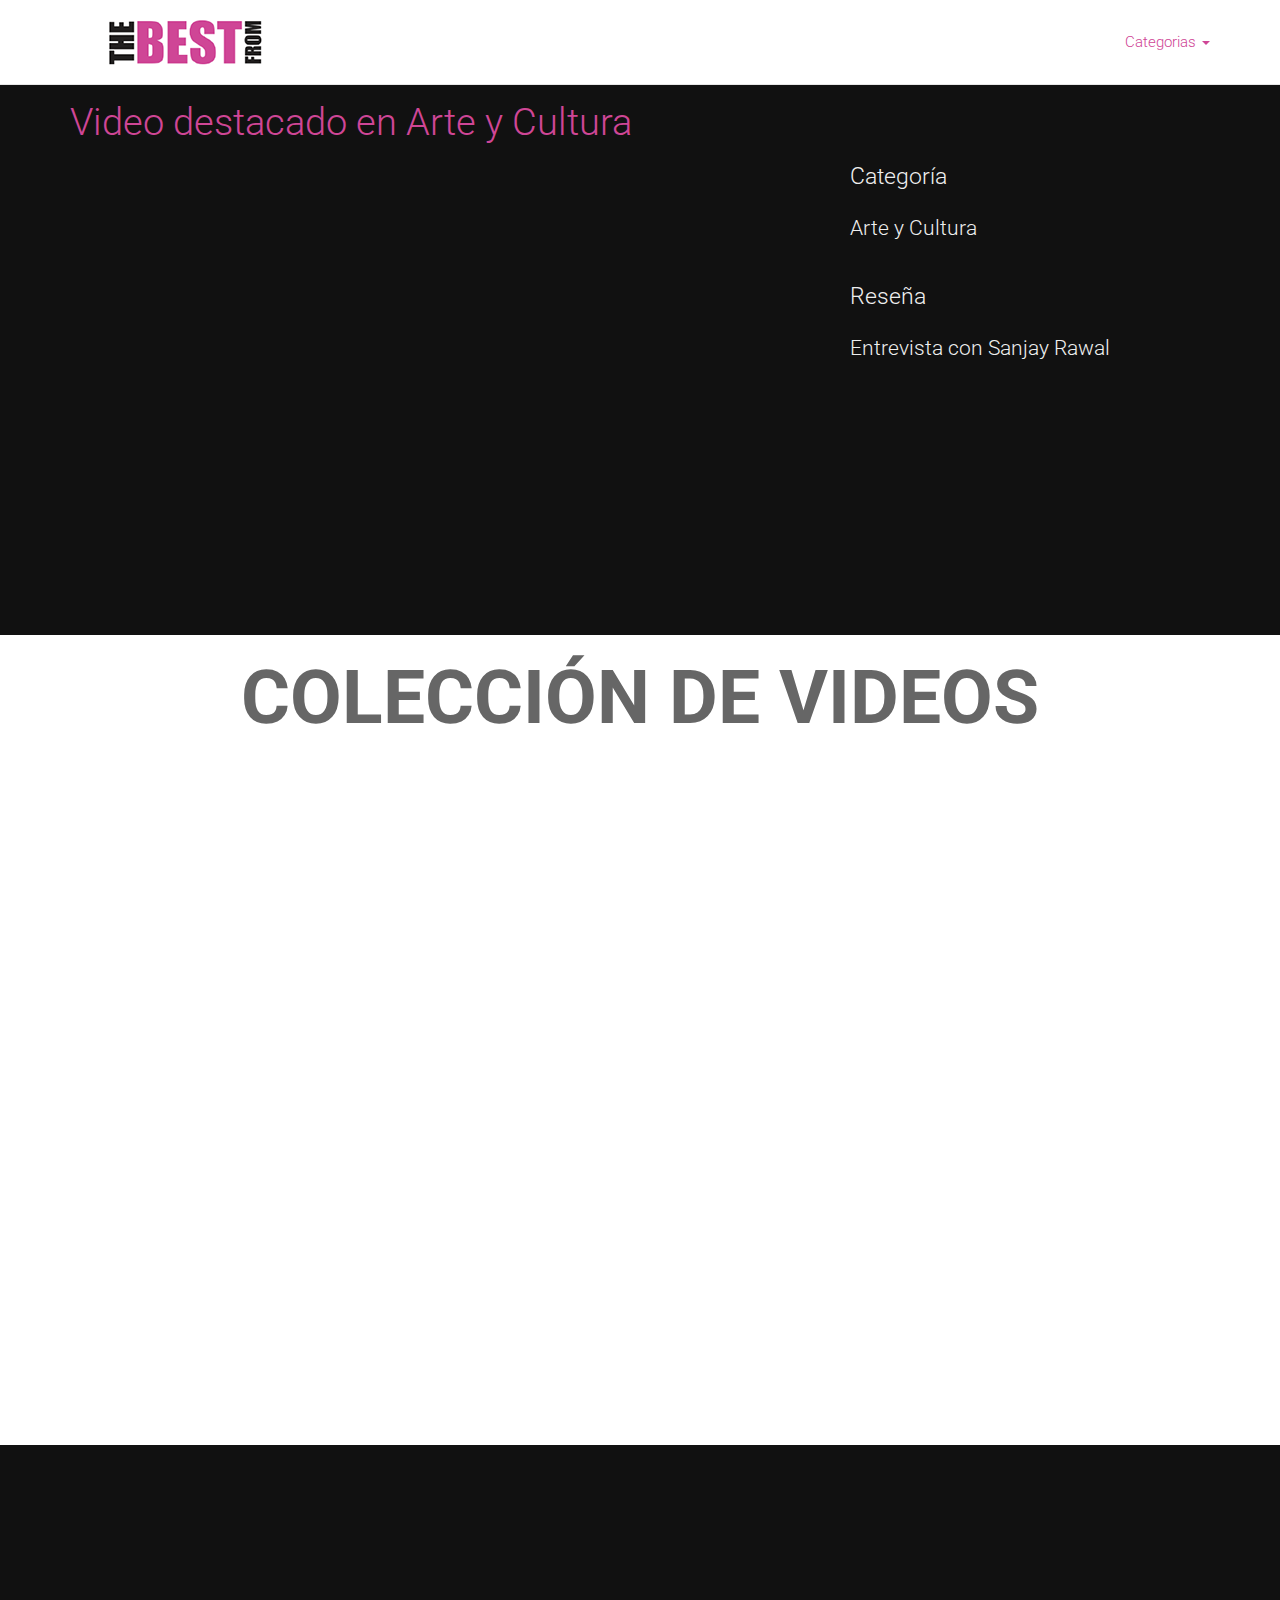
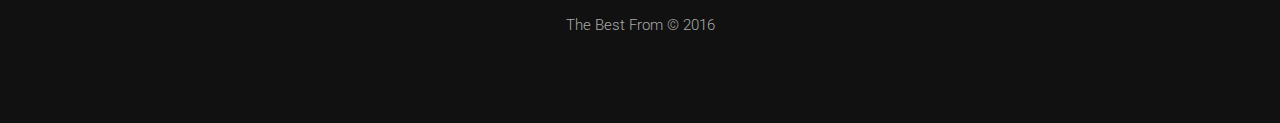
==== arte-y-cultura.html @ 01f8fb18 "added categories pages" ====
<!DOCTYPE html>
<html lang="en">
<head>
<meta charset="UTF-8" />
<meta http-equiv="Content-Type" content="text/html; charset=utf-8" />
<meta name="viewport" content="width=device-width, initial-scale=1, maximum-scale=1, user-scalable=no">
<title>The Best From - Arte y Cultura</title>

<!-- Google fonts -->
<link href='http://fonts.googleapis.com/css?family=Roboto:400,300,700' rel='stylesheet' type='text/css'>

<!-- font awesome -->
<link href="//maxcdn.bootstrapcdn.com/font-awesome/4.2.0/css/font-awesome.min.css" rel="stylesheet">

<!-- bootstrap -->
<link rel="stylesheet" href="assets/bootstrap/css/bootstrap.min.css" />

<!-- animate.css -->
<link rel="stylesheet" href="assets/animate/animate.css" />
<link rel="stylesheet" href="assets/animate/set.css" />

<!-- favicon -->
<link rel="shortcut icon" href="images/favicon.ico" type="image/x-icon">
<link rel="icon" href="images/favicon.ico" type="image/x-icon">

<link rel="stylesheet" href="assets/style.css">

<style>
    .category-img{
        display: block;
        width:100%;
        position:relative;
        overflow:hidden;
        margin: 0 auto;
        margin-bottom:15px;
    }

    .category-img figcaption{
        display:table;
        width:100%;
    }

    .category-img h2{
        display:table-cell;
        vertical-align:middle;
        font-size:1.4em;
        text-align:center;
        width:100%;
        padding: 6px 4px;
    }

    #categorias{
        margin-top:40px;
    }

    #categorias a{
        color: #cf4696;
    }    
    #categorias a:hover{
        text-decoration:none;
        color:#fff;
        background-color:#cf4696;
        opacity:0.95;
    }
</style>

</head>

<body data-spy="scroll" data-target=".navbar-wrapper">
<!-- Header Starts -->
<div class="navbar-wrapper">
      <div class="container">

        <div class="navbar navbar-default navbar-fixed-top" role="navigation" id="top-nav">
          <div class="container">
            <div class="navbar-header">
              <!-- Logo Starts -->
              <a class="navbar-brand" href="index.html"><img src="images/logo.png" alt="logo"></a>
              <!-- #Logo Ends -->


              <button type="button" class="navbar-toggle collapsed" data-toggle="collapse" data-target=".navbar-collapse">
                <span class="sr-only">Toggle navigation</span>
                <span class="icon-bar"></span>
                <span class="icon-bar"></span>
                <span class="icon-bar"></span>
              </button>
            </div>

            <!-- Nav Starts -->
            <div class="navbar-collapse  collapse">
              <ul class="nav navbar-nav navbar-right scroll">
                  <li class="dropdown active">
                    <a href="#" class="dropdown-toggle" data-toggle="dropdown" role="button" aria-haspopup="true" aria-expanded="false">Categorias <span class="caret"></span></a>
                    <ul class="dropdown-menu">
                        <li class="active"><a href="arte-y-cultura.html">Arte y Cultura</a></li>
                        <li><a href="ciencia-y-tecnologia.html">Ciencia y Tecnolog&iacute;a</a></li>
                        <li><a href="deportes-y-aventura.html">Deportes y Aventura</a></li>
                        <li><a href="estilo-de-vida-y-ocio.html">Estilo de Vida y Ocio</a></li>
                        <li><a href="gastronomia.html">Gastronom&iacute;a</a></li>
                        <li><a href="noticias-y-galeria.html">Noticias y Galer&iacute;a</a></li>               
                    </ul>
                 </li>
                 
              </ul>
            </div>
            <!-- #Nav Ends -->

          </div>
        </div>

      </div>
    </div>
<!-- #Header Starts -->

<!-- Featured video -->

<div id="fb-root"></div>
<script>(function(d, s, id) {
  var js, fjs = d.getElementsByTagName(s)[0];
  if (d.getElementById(id)) return;
  js = d.createElement(s); js.id = id;
  js.src = "//connect.facebook.net/en_US/sdk.js#xfbml=1&version=v2.7";
  fjs.parentNode.insertBefore(js, fjs);
}(document, 'script', 'facebook-jssdk'));</script>

<div id="featured" class="clearfix">
    <div class="container">
        <div class="row">
            <div class="col-sm-12">
                <h2>Video destacado en Arte y Cultura</h2>
            </div>
        </div>
        <div class="row">
            <div class="col-sm-6 col-md-8">
                <!-- 16:9 aspect ratio -->
                <div class="embed-responsive embed-responsive-16by9">
                    <iframe class="embed-responsive-item" src="https://www.youtube.com/embed/YLYMjkYyBC4?list=PLkA1zPLChvEVZ1f7HhjDv3iXh-T8V6-1m" allowfullscreen></iframe>
                </div>
            </div>
            <div class="col-sm-6 col-md-4">
                <div class="featured-vid-info">
                    <h4>Categor&iacute;a</h4>
                    <p>Arte y Cultura</p>
                    <h4>Reseña</h4>
                    <p>Entrevista con Sanjay Rawal</p>
                    <div class="fb-like" data-href="https://thebestfrom.github.io/" data-layout="standard" data-action="like" data-show-faces="false" data-share="true"></div>
                </div>
            </div>
        </div>
    </div>
</div>


<section id="videos"  class="clearfix">
    <h1 class="text-center">colecci&oacute;n de videos</h2>
    <div class="container">
        <div class="row">
            <div class="col-xs-12 col-sm-6 col-md-6">
               <div class="embed-responsive embed-responsive-16by9 video-frame">
                    <iframe class="embed-responsive-item" src="https://www.youtube.com/embed/JZKDsBcuUF0?list=PLkA1zPLChvEVZ1f7HhjDv3iXh-T8V6-1m" allowfullscreen></iframe>
                </div>
            </div>
            <div class="col-xs-12 col-sm-6 col-md-6">
                <div class="embed-responsive embed-responsive-16by9 video-frame">
                    <iframe class="embed-responsive-item" src="https://www.youtube.com/embed/KgE0Bs1aJgw?list=PLkA1zPLChvEVZ1f7HhjDv3iXh-T8V6-1m" allowfullscreen></iframe>
                </div>
            </div>
            <div class="col-xs-12 col-sm-6 col-md-6">
                <div class="embed-responsive embed-responsive-16by9 video-frame">
                    <iframe class="embed-responsive-item" src="https://www.youtube.com/embed/ppFVcgiQFqg?list=PLkA1zPLChvEVZ1f7HhjDv3iXh-T8V6-1m" allowfullscreen></iframe>
                </div>
            </div>
            <div class="col-xs-12 col-sm-6 col-md-6 video-frame">
                <div class="embed-responsive embed-responsive-16by9">
                    <iframe class="embed-responsive-item" src="https://www.youtube.com/embed/gHm_Faw9090?list=PLkA1zPLChvEVZ1f7HhjDv3iXh-T8V6-1m" allowfullscreen></iframe>
                </div>
            </div>
        </div>
    </div>
</section>




<!-- Footer Starts -->
<div class="footer text-center spacer">
<p class="wowload flipInX">
    <a href="#"><i class="fa fa-facebook fa-2x"></i></a> 
    <a href="#"><i class="fa fa-instagram fa-2x"></i></a> 
    <a href="#"><i class="fa fa-twitter fa-2x"></i></a> 
    <a href="#"><i class="fa fa-youtube fa-2x"></i></a> 
</p>
The Best From &copy; 2016
</div>
<!-- # Footer Ends -->





<!-- jquery -->
<script src="assets/jquery.js"></script>
<!-- wow script -->
<script src="assets/wow/wow.min.js"></script>
<!-- boostrap -->
<script src="assets/bootstrap/js/bootstrap.js" type="text/javascript" ></script>
<!-- jquery mobile -->
<script src="assets/respond/respond.js"></script>


<!-- custom script -->
<script src="assets/script.js"></script>


</body>
</html>
---- assets/animate/set.css ----
.grid {
	position: relative;
	margin: 0 auto;
	list-style: none;
	text-align: center;
}

/* Common style */
.grid figure {
	position: relative;
	float: left;
	overflow: hidden;
	margin: 0;	/*change here for spacing*/	
	width: 33.333333333%;
	text-align: center;
	cursor: pointer;
}

.grid figure img {
	position: relative;
	display: block;
	max-width: 102%;
	opacity: 1;
	width:100%;
}

.grid figure figcaption {
	padding: 2em;
	color: #fff;
	text-transform: uppercase;
	font-size: 1.25em;
	-webkit-backface-visibility: hidden;
	backface-visibility: hidden;
}

.grid figure figcaption::before,
.grid figure figcaption::after {
	pointer-events: none;
}

.grid figure figcaption,
.grid figure figcaption > a {
	position: absolute;
	top: 0;
	left: 0;
	width: 100%;
	height: 100%;
}

/* Anchor will cover the whole item by default */
/* For some effects it will show as a button */
.grid figure figcaption > a {
	z-index: 1000;
	text-indent: 200%;
	white-space: nowrap;
	font-size: 0;
	opacity: 0;
}

.grid figure h2 {
	word-spacing: -0.15em;
	font-weight: 700;
}

.grid figure h2,
.grid figure p {
	margin: 0;
}

.grid figure p {
	letter-spacing: 1px;
	font-size: 68.5%;
}

/* Individual effects */

/*---------------*/
/***** Lily *****/
/*---------------*/

figure.effect-lily img {
	max-width: none;
	width: -webkit-calc(100% + 50px);
	width: calc(100% + 50px);
	opacity: 0.7;
	-webkit-transition: opacity 0.35s, -webkit-transform 0.35s;
	transition: opacity 0.35s, transform 0.35s;
	-webkit-transform: translate3d(-40px,0, 0);
	transform: translate3d(-40px,0,0);
}

figure.effect-lily figcaption {
	text-align: left;
}

figure.effect-lily figcaption > div {
	position: absolute;
	bottom: 0;
	left: 0;
	padding: 2em;
	width: 100%;
	height: 50%;
}

figure.effect-lily h2,
figure.effect-lily p {
	-webkit-transform: translate3d(0,40px,0);
	transform: translate3d(0,40px,0);
}

figure.effect-lily h2 {
	-webkit-transition: -webkit-transform 0.35s;
	transition: transform 0.35s;
}

figure.effect-lily p {
	color: rgba(255,255,255,0.8);
	opacity: 0;
	-webkit-transition: opacity 0.2s, -webkit-transform 0.35s;
	transition: opacity 0.2s, transform 0.35s;
}

figure.effect-lily:hover img,
figure.effect-lily:hover p {
	opacity: 1;
}

figure.effect-lily:hover img,
figure.effect-lily:hover h2,
figure.effect-lily:hover p {
	-webkit-transform: translate3d(0,0,0);
	transform: translate3d(0,0,0);
}

figure.effect-lily:hover p {
	-webkit-transition-delay: 0.05s;
	transition-delay: 0.05s;
	-webkit-transition-duration: 0.35s;
	transition-duration: 0.35s;
}

/*---------------*/
/***** Sadie *****/
/*---------------*/

figure.effect-sadie figcaption::before {
	position: absolute;
	top: 0;
	left: 0;
	width: 100%;
	height: 100%;
	background: -webkit-linear-gradient(top, rgba(72,76,97,0) 0%, rgba(72,76,97,0.8) 75%);
	background: linear-gradient(to bottom, rgba(72,76,97,0) 0%, rgba(72,76,97,0.8) 75%);
	content: '';
	opacity: 0;
	-webkit-transform: translate3d(0,50%,0);
	transform: translate3d(0,50%,0);
}

figure.effect-sadie h2 {
	position: absolute;
	top: 50%;
	left: 0;
	width: 100%;
	color: #484c61;
	-webkit-transition: -webkit-transform 0.35s, color 0.35s;
	transition: transform 0.35s, color 0.35s;
	-webkit-transform: translate3d(0,-50%,0);
	transform: translate3d(0,-50%,0);
}

figure.effect-sadie figcaption::before,
figure.effect-sadie p {
	-webkit-transition: opacity 0.35s, -webkit-transform 0.35s;
	transition: opacity 0.35s, transform 0.35s;
}

figure.effect-sadie p {
	position: absolute;
	bottom: 0;
	left: 0;
	padding: 2em;
	width: 100%;
	opacity: 0;
	-webkit-transform: translate3d(0,10px,0);
	transform: translate3d(0,10px,0);
}

figure.effect-sadie:hover h2 {
	color: #fff;
	-webkit-transform: translate3d(0,-50%,0) translate3d(0,-40px,0);
	transform: translate3d(0,-50%,0) translate3d(0,-40px,0);
}

figure.effect-sadie:hover figcaption::before ,
figure.effect-sadie:hover p {
	opacity: 1;
	-webkit-transform: translate3d(0,0,0);
	transform: translate3d(0,0,0);
}

/*---------------*/
/***** Roxy *****/
/*---------------*/

figure.effect-roxy {
	background: -webkit-linear-gradient(45deg, #ff89e9 0%, #05abe0 100%);
	background: linear-gradient(45deg, #ff89e9 0%,#05abe0 100%);
}

figure.effect-roxy img {
	max-width: none;
	width: -webkit-calc(100% + 60px);
	width: calc(100% + 60px);
	-webkit-transition: opacity 0.35s, -webkit-transform 0.35s;
	transition: opacity 0.35s, transform 0.35s;
	-webkit-transform: translate3d(-50px,0,0);
	transform: translate3d(-50px,0,0);
}

figure.effect-roxy figcaption::before {
	position: absolute;
	top: 30px;
	right: 30px;
	bottom: 30px;
	left: 30px;
	border: 1px solid #fff;
	content: '';
	opacity: 0;
	-webkit-transition: opacity 0.35s, -webkit-transform 0.35s;
	transition: opacity 0.35s, transform 0.35s;
	-webkit-transform: translate3d(-20px,0,0);
	transform: translate3d(-20px,0,0);
}

figure.effect-roxy figcaption {
	padding: 3em;
	text-align: left;
}

figure.effect-roxy h2 {
	padding: 30% 0 10px 0;
}

figure.effect-roxy p {
	opacity: 0;
	-webkit-transition: opacity 0.35s, -webkit-transform 0.35s;
	transition: opacity 0.35s, transform 0.35s;
	-webkit-transform: translate3d(-10px,0,0);
	transform: translate3d(-10px,0,0);
}

figure.effect-roxy:hover img {
	opacity: 0.7;
	-webkit-transform: translate3d(0,0,0);
	transform: translate3d(0,0,0);
}

figure.effect-roxy:hover figcaption::before,
figure.effect-roxy:hover p {
	opacity: 1;
	-webkit-transform: translate3d(0,0,0);
	transform: translate3d(0,0,0);
}

/*---------------*/
/***** Bubba *****/
/*---------------*/

figure.effect-bubba {
	background: #9e5406;
}

figure.effect-bubba img {
	opacity: 0.7;
	-webkit-transition: opacity 0.35s;
	transition: opacity 0.35s;
}

figure.effect-bubba:hover img {
	opacity: 0.4;
}

figure.effect-bubba figcaption::before,
figure.effect-bubba figcaption::after {
	position: absolute;
	top: 30px;
	right: 30px;
	bottom: 30px;
	left: 30px;
	content: '';
	opacity: 0;
	-webkit-transition: opacity 0.35s, -webkit-transform 0.35s;
	transition: opacity 0.35s, transform 0.35s;
}

figure.effect-bubba figcaption::before {
	border-top: 1px solid #fff;
	border-bottom: 1px solid #fff;
	-webkit-transform: scale(0,1);
	transform: scale(0,1);
}

figure.effect-bubba figcaption::after {
	border-right: 1px solid #fff;
	border-left: 1px solid #fff;
	-webkit-transform: scale(1,0);
	transform: scale(1,0);
}

figure.effect-bubba h2 {
	padding-top: 30%;
	-webkit-transition: -webkit-transform 0.35s;
	transition: transform 0.35s;
	-webkit-transform: translate3d(0,-20px,0);
	transform: translate3d(0,-20px,0);
}

figure.effect-bubba p {
	padding: 20px 2.5em;
	opacity: 0;
	-webkit-transition: opacity 0.35s, -webkit-transform 0.35s;
	transition: opacity 0.35s, transform 0.35s;
	-webkit-transform: translate3d(0,20px,0);
	transform: translate3d(0,20px,0);
}

figure.effect-bubba:hover figcaption::before,
figure.effect-bubba:hover figcaption::after {
	opacity: 1;
	-webkit-transform: scale(1);
	transform: scale(1);
}

figure.effect-bubba:hover h2,
figure.effect-bubba:hover p {
	opacity: 1;
	-webkit-transform: translate3d(0,0,0);
	transform: translate3d(0,0,0);
}

/*---------------*/
/***** Romeo *****/
/*---------------*/

figure.effect-romeo {
	-webkit-perspective: 1000px;
	perspective: 1000px;
}

figure.effect-romeo img {
	-webkit-transition: opacity 0.35s, -webkit-transform 0.35s;
	transition: opacity 0.35s, transform 0.35s;
	-webkit-transform: translate3d(0,0,300px);
	transform: translate3d(0,0,300px);
}

figure.effect-romeo:hover img {
	opacity: 0.6;
	-webkit-transform: translate3d(0,0,0);
	transform: translate3d(0,0,0);
}

figure.effect-romeo figcaption::before,
figure.effect-romeo figcaption::after {
	position: absolute;
	top: 50%;
	left: 50%;
	width: 80%;
	height: 1px;
	background: #fff;
	content: '';
	-webkit-transition: opacity 0.35s, -webkit-transform 0.35s;
	transition: opacity 0.35s, transform 0.35s;
	-webkit-transform: translate3d(-50%,-50%,0);
	transform: translate3d(-50%,-50%,0);
}

figure.effect-romeo:hover figcaption::before {
	opacity: 0.5;
	-webkit-transform: translate3d(-50%,-50%,0) rotate(45deg);
	transform: translate3d(-50%,-50%,0) rotate(45deg);
}

figure.effect-romeo:hover figcaption::after {
	opacity: 0.5;
	-webkit-transform: translate3d(-50%,-50%,0) rotate(-45deg);
	transform: translate3d(-50%,-50%,0) rotate(-45deg);
}

figure.effect-romeo h2,
figure.effect-romeo p {
	position: absolute;
	top: 50%;
	left: 0;
	width: 100%;
	-webkit-transition: -webkit-transform 0.35s;
	transition: transform 0.35s;
}

figure.effect-romeo h2 {
	-webkit-transform: translate3d(0,-50%,0) translate3d(0,-150%,0);
	transform: translate3d(0,-50%,0) translate3d(0,-150%,0);
}

figure.effect-romeo p {
	padding: 0.25em 2em;
	-webkit-transform: translate3d(0,-50%,0) translate3d(0,150%,0);
	transform: translate3d(0,-50%,0) translate3d(0,150%,0);
}

figure.effect-romeo:hover h2 {
	-webkit-transform: translate3d(0,-50%,0) translate3d(0,-100%,0);
	transform: translate3d(0,-50%,0) translate3d(0,-100%,0);
}

figure.effect-romeo:hover p {
	-webkit-transform: translate3d(0,-50%,0) translate3d(0,100%,0);
	transform: translate3d(0,-50%,0) translate3d(0,100%,0);
}

/*---------------*/
/***** Layla *****/
/*---------------*/

figure.effect-layla {
	background: #18a367;
}

figure.effect-layla img {
	height: 390px;
}

figure.effect-layla figcaption {
	padding: 3em;
}

figure.effect-layla figcaption::before,
figure.effect-layla figcaption::after {
	position: absolute;
	content: '';
	opacity: 0;
}

figure.effect-layla figcaption::before {
	top: 50px;
	right: 30px;
	bottom: 50px;
	left: 30px;
	border-top: 1px solid #fff;
	border-bottom: 1px solid #fff;
	-webkit-transform: scale(0,1);
	transform: scale(0,1);
	-webkit-transform-origin: 0 0;
	transform-origin: 0 0;
}

figure.effect-layla figcaption::after {
	top: 30px;
	right: 50px;
	bottom: 30px;
	left: 50px;
	border-right: 1px solid #fff;
	border-left: 1px solid #fff;
	-webkit-transform: scale(1,0);
	transform: scale(1,0);
	-webkit-transform-origin: 100% 0;
	transform-origin: 100% 0;
}

figure.effect-layla h2 {
	padding-top: 26%;
	-webkit-transition: -webkit-transform 0.35s;
	transition: transform 0.35s;
}

figure.effect-layla p {
	padding: 0.5em 2em;
	text-transform: none;
	opacity: 0;
	-webkit-transform: translate3d(0,-10px,0);
	transform: translate3d(0,-10px,0);
}

figure.effect-layla img,
figure.effect-layla h2 {
	-webkit-transform: translate3d(0,-30px,0);
	transform: translate3d(0,-30px,0);
}

figure.effect-layla img,
figure.effect-layla figcaption::before,
figure.effect-layla figcaption::after,
figure.effect-layla p {
	-webkit-transition: opacity 0.35s, -webkit-transform 0.35s;
	transition: opacity 0.35s, transform 0.35s;
}

figure.effect-layla:hover img {
	opacity: 0.7;
	-webkit-transform: translate3d(0,0,0);
	transform: translate3d(0,0,0);
}

figure.effect-layla:hover figcaption::before,
figure.effect-layla:hover figcaption::after {
	opacity: 1;
	-webkit-transform: scale(1);
	transform: scale(1);
}

figure.effect-layla:hover h2,
figure.effect-layla:hover p {
	opacity: 1;
	-webkit-transform: translate3d(0,0,0);
	transform: translate3d(0,0,0);
}

figure.effect-layla:hover figcaption::after,
figure.effect-layla:hover h2,
figure.effect-layla:hover p,
figure.effect-layla:hover img {
	-webkit-transition-delay: 0.15s;
	transition-delay: 0.15s;
}

/*---------------*/
/***** Honey *****/
/*---------------*/

figure.effect-honey {
	background: #4a3753;
}

figure.effect-honey img {
	opacity: 0.9;
	-webkit-transition: opacity 0.35s;
	transition: opacity 0.35s;
}

figure.effect-honey:hover img {
	opacity: 0.5;
}

figure.effect-honey figcaption::before {
	position: absolute;
	bottom: 0;
	left: 0;
	width: 100%;
	height: 10px;
	background: #fff;
	content: '';
	-webkit-transform: translate3d(0,10px,0);
	transform: translate3d(0,10px,0);
}

figure.effect-honey h2 {
	position: absolute;
	bottom: 0;
	left: 0;
	padding: 1em 1.5em;
	width: 100%;
	text-align: left;
	-webkit-transform: translate3d(0,-30px,0);
	transform: translate3d(0,-30px,0);
}

figure.effect-honey h2 i {
	font-style: normal;
	opacity: 0;
	-webkit-transition: opacity 0.35s, -webkit-transform 0.35s;
	transition: opacity 0.35s, transform 0.35s;
	-webkit-transform: translate3d(0,-30px,0);
	transform: translate3d(0,-30px,0);
}

figure.effect-honey figcaption::before,
figure.effect-honey h2 {
	-webkit-transition: -webkit-transform 0.35s;
	transition: transform 0.35s;
}

figure.effect-honey:hover figcaption::before,
figure.effect-honey:hover h2,
figure.effect-honey:hover h2 i {
	opacity: 1;
	-webkit-transform: translate3d(0,0,0);
	transform: translate3d(0,0,0);
}

/*---------------*/
/***** Oscar *****/
/*---------------*/

figure.effect-oscar {
/*	background: -webkit-linear-gradient(45deg, #22682a 0%, #9b4a1b 40%, #3a342a 100%);
	background: linear-gradient(45deg, #22682a 0%,#9b4a1b 40%,#3a342a 100%);*/
}

/*figure.effect-oscar img {
	opacity: 0.9;
	-webkit-transition: opacity 0.35s;
	transition: opacity 0.35s;
}
*/
figure.effect-oscar figcaption {
	padding: 15%;
/*	background-color: rgba(58,52,42,0.7);
	-webkit-transition: background-color 0.35s;
	transition: background-color 0.35s;*/
}

figure.effect-oscar figcaption::before {
	position: absolute;
	top: 30px;
	right: 30px;
	bottom: 30px;
	left: 30px;
	border: 1px solid #fff;
	content: '';
}

figure.effect-oscar h2 {
	margin: 0;
	line-height: 1em;
	-webkit-transition: -webkit-transform 0.35s;
	transition: transform 0.35s;
	-webkit-transform: translate3d(0,100%,0);
	transform: translate3d(0,100%,0);
}

figure.effect-oscar figcaption::before,
figure.effect-oscar p {
	opacity: 0;
	-webkit-transition: opacity 0.35s, -webkit-transform 0.35s;
	transition: opacity 0.35s, transform 0.35s;
	-webkit-transform: scale(0);
	transform: scale(0);
}

figure.effect-oscar:hover h2 {
	-webkit-transform: translate3d(0,0,0);
	transform: translate3d(0,0,0);
}

figure.effect-oscar:hover figcaption::before,
figure.effect-oscar:hover p {
	opacity: 1;
	-webkit-transform: scale(1);
	transform: scale(1);
}

figure.effect-oscar:hover figcaption {
	background-color: rgba(0,0,0,0.88);
}

figure.effect-oscar:hover img {
	opacity: 0.4;
}

/*---------------*/
/***** Marley *****/
/*---------------*/

figure.effect-marley figcaption {
	text-align: right;
}

figure.effect-marley h2,
figure.effect-marley p {
	position: absolute;
	right: 30px;
	left: 30px;
	padding: 10px 0;
}


figure.effect-marley p {
	bottom: 30px;
	line-height: 1.5;
	-webkit-transform: translate3d(0,100%,0);
	transform: translate3d(0,100%,0);
}

figure.effect-marley h2 {
	top: 30px;
	-webkit-transition: -webkit-transform 0.35s;
	transition: transform 0.35s;
	-webkit-transform: translate3d(0,20px,0);
	transform: translate3d(0,20px,0);
}

figure.effect-marley:hover h2 {
	-webkit-transform: translate3d(0,0,0);
	transform: translate3d(0,0,0);
}

figure.effect-marley h2::after {
	position: absolute;
	top: 100%;
	left: 0;
	width: 100%;
	height: 4px;
	background: #fff;
	content: '';
	-webkit-transform: translate3d(0,40px,0);
	transform: translate3d(0,40px,0);
}

figure.effect-marley h2::after,
figure.effect-marley p {
	opacity: 0;
	-webkit-transition: opacity 0.35s, -webkit-transform 0.35s;
	transition: opacity 0.35s, transform 0.35s;
}

figure.effect-marley:hover h2::after,
figure.effect-marley:hover p {
	opacity: 1;
	-webkit-transform: translate3d(0,0,0);
	transform: translate3d(0,0,0);
}

/*---------------*/
/***** Ruby *****/
/*---------------*/

figure.effect-ruby {
	background-color: #17819c;
}

figure.effect-ruby img {
	opacity: 0.7;
	-webkit-transition: opacity 0.35s, -webkit-transform 0.35s;
	transition: opacity 0.35s, transform 0.35s;
	-webkit-transform: scale(1.15);
	transform: scale(1.15);
}

figure.effect-ruby:hover img {
	opacity: 0.5;
	-webkit-transform: scale(1);
	transform: scale(1);
}

figure.effect-ruby h2 {
	margin-top: 20%;
	-webkit-transition: -webkit-transform 0.35s;
	transition: transform 0.35s;
	-webkit-transform: translate3d(0,20px,0);
	transform: translate3d(0,20px,0);
}

figure.effect-ruby p {
	margin: 1em 0 0;
	padding: 3em;
	border: 1px solid #fff;
	opacity: 0;
	-webkit-transition: opacity 0.35s, -webkit-transform 0.35s;
	transition: opacity 0.35s, transform 0.35s;
	-webkit-transform: translate3d(0,20px,0) scale(1.1);
	transform: translate3d(0,20px,0) scale(1.1);
} 

figure.effect-ruby:hover h2 {
	-webkit-transform: translate3d(0,0,0);
	transform: translate3d(0,0,0);
}

figure.effect-ruby:hover p {
	opacity: 1;
	-webkit-transform: translate3d(0,0,0) scale(1);
	transform: translate3d(0,0,0) scale(1);
}

/*---------------*/
/***** Milo *****/
/*---------------*/

figure.effect-milo {
	background: #2e5d5a;
}

figure.effect-milo img {
	max-width: none;
	width: -webkit-calc(100% + 60px);
	width: calc(100% + 60px);
	opacity: 1;
	-webkit-transition: opacity 0.35s, -webkit-transform 0.35s;
	transition: opacity 0.35s, transform 0.35s;
	-webkit-transform: translate3d(-30px,0,0) scale(1.12);
	transform: translate3d(-30px,0,0) scale(1.12);
	-webkit-backface-visibility: hidden;
	backface-visibility: hidden;
}

figure.effect-milo:hover img {
	opacity: 0.5;
	-webkit-transform: translate3d(0,0,0) scale(1);
	transform: translate3d(0,0,0) scale(1);
}

figure.effect-milo h2 {
	position: absolute;
	right: 0;
	bottom: 0;
	padding: 1em 1.2em;
}

figure.effect-milo p {
	padding: 0 10px 0 0;
	width: 50%;
	border-right: 1px solid #fff;
	text-align: right;
	opacity: 0;
	-webkit-transition: opacity 0.35s, -webkit-transform 0.35s;
	transition: opacity 0.35s, transform 0.35s;
	-webkit-transform: translate3d(-40px,0,0);
	transform: translate3d(-40px,0,0);
}

figure.effect-milo:hover p {
	opacity: 1;
	-webkit-transform: translate3d(0,0,0);
	transform: translate3d(0,0,0);
}

/*---------------*/
/***** Dexter *****/
/*---------------*/

figure.effect-dexter {
	background: -webkit-linear-gradient(top, rgba(37,141,200,1) 0%, rgba(104,60,19,1) 100%);
	background: linear-gradient(to bottom, rgba(37,141,200,1) 0%,rgba(104,60,19,1) 100%); 
}

figure.effect-dexter img {
	-webkit-transition: opacity 0.35s;
	transition: opacity 0.35s;
}

figure.effect-dexter:hover img {
	opacity: 0.4;
}

figure.effect-dexter figcaption::after {
	position: absolute;
	right: 30px;
	bottom: 30px;
	left: 30px;
	height: -webkit-calc(50% - 30px);
	height: calc(50% - 30px);
	border: 7px solid #fff;
	content: '';
	-webkit-transition: -webkit-transform 0.35s;
	transition: transform 0.35s;
	-webkit-transform: translate3d(0,-100%,0);
	transform: translate3d(0,-100%,0);
}

figure.effect-dexter:hover figcaption::after {
	-webkit-transform: translate3d(0,0,0);
	transform: translate3d(0,0,0);
}

figure.effect-dexter figcaption {
	padding: 3em;
	text-align: left;
}

figure.effect-dexter p {
	position: absolute;
	right: 60px;
	bottom: 60px;
	left: 60px;
	opacity: 0;
	-webkit-transition: opacity 0.35s, -webkit-transform 0.35s;
	transition: opacity 0.35s, transform 0.35s;
	-webkit-transform: translate3d(0,-100px,0);
	transform: translate3d(0,-100px,0);
}

figure.effect-dexter:hover p {
	opacity: 1;
	-webkit-transform: translate3d(0,0,0);
	transform: translate3d(0,0,0);
}

/*---------------*/
/***** Sarah *****/
/*---------------*/

figure.effect-sarah {
	background: #42b078;
}

figure.effect-sarah img {
	max-width: none;
	width: -webkit-calc(100% + 20px);
	width: calc(100% + 20px);
	-webkit-transition: opacity 0.35s, -webkit-transform 0.35s;
	transition: opacity 0.35s, transform 0.35s;
	-webkit-transform: translate3d(-10px,0,0);
	transform: translate3d(-10px,0,0);
	-webkit-backface-visibility: hidden;
	backface-visibility: hidden;
}

figure.effect-sarah:hover img {
	opacity: 0.4;
	-webkit-transform: translate3d(0,0,0);
	transform: translate3d(0,0,0);
}

figure.effect-sarah figcaption {
	text-align: left;
}

figure.effect-sarah h2 {
	position: relative;
	overflow: hidden;
	padding: 0.5em 0;
}

figure.effect-sarah h2::after {
	position: absolute;
	bottom: 0;
	left: 0;
	width: 100%;
	height: 3px;
	background: #fff;
	content: '';
	-webkit-transition: -webkit-transform 0.35s;
	transition: transform 0.35s;
	-webkit-transform: translate3d(-100%,0,0);
	transform: translate3d(-100%,0,0);
}

figure.effect-sarah:hover h2::after {
	-webkit-transform: translate3d(0,0,0);
	transform: translate3d(0,0,0);
}

figure.effect-sarah p {
	padding: 1em 0;
	opacity: 0;
	-webkit-transition: opacity 0.35s, -webkit-transform 0.35s;
	transition: opacity 0.35s, transform 0.35s;
	-webkit-transform: translate3d(100%,0,0);
	transform: translate3d(100%,0,0);
}

figure.effect-sarah:hover p {
	opacity: 1;
	-webkit-transform: translate3d(0,0,0);
	transform: translate3d(0,0,0);
}

/*---------------*/
/***** Zoe *****/
/*---------------*/

figure.effect-zoe figcaption {
	top: auto;
	bottom: 0;
	padding: 1em;
	height: 3.75em;
	background: #fff;
	color: #3c4a50;
	-webkit-transition: -webkit-transform 0.35s;
	transition: transform 0.35s;
	-webkit-transform: translate3d(0,100%,0);
	transform: translate3d(0,100%,0);
}

figure.effect-zoe h2 {
	float: left;
}

figure.effect-zoe p.icon-links a {
	float: right;
	color: #3c4a50;
	font-size: 1.4em;
}

figure.effect-zoe:hover p.icon-links a:hover,
figure.effect-zoe:hover p.icon-links a:focus {
	color: #252d31;
}

figure.effect-zoe p.description {
	position: absolute;
	bottom: 8em;
	padding: 2em;
	color: #fff;
	text-transform: none;
	font-size: 90%;
	opacity: 0;
	-webkit-transition: opacity 0.35s;
	transition: opacity 0.35s;
	-webkit-backface-visibility: hidden; /* Fix for Chrome 37.0.2062.120 (Mac) */
}

figure.effect-zoe h2,
figure.effect-zoe p.icon-links a {
	-webkit-transition: -webkit-transform 0.35s;
	transition: transform 0.35s;
	-webkit-transform: translate3d(0,200%,0);
	transform: translate3d(0,200%,0);
}

figure.effect-zoe p.icon-links a span::before {
	display: inline-block;
	padding: 8px 10px;
	font-family: 'feathericons';
	speak: none;
	-webkit-font-smoothing: antialiased;
	-moz-osx-font-smoothing: grayscale;
}

.icon-eye::before {
	content: '\e000';
}

.icon-paper-clip::before {
	content: '\e001';
}

.icon-heart::before {
	content: '\e024';
}

figure.effect-zoe h2 {
	display: inline-block;
}

figure.effect-zoe:hover p.description {
	opacity: 1;
}

figure.effect-zoe:hover figcaption,
figure.effect-zoe:hover h2,
figure.effect-zoe:hover p.icon-links a {
	-webkit-transform: translate3d(0,0,0);
	transform: translate3d(0,0,0);
}

figure.effect-zoe:hover h2 {
	-webkit-transition-delay: 0.05s;
	transition-delay: 0.05s;
}

figure.effect-zoe:hover p.icon-links a:nth-child(3) {
	-webkit-transition-delay: 0.1s;
	transition-delay: 0.1s;
}

figure.effect-zoe:hover p.icon-links a:nth-child(2) {
	-webkit-transition-delay: 0.15s;
	transition-delay: 0.15s;
}

figure.effect-zoe:hover p.icon-links a:first-child {
	-webkit-transition-delay: 0.2s;
	transition-delay: 0.2s;
}

/*---------------*/
/***** Chico *****/
/*---------------*/

figure.effect-chico img {
	-webkit-transition: opacity 0.35s, -webkit-transform 0.35s;
	transition: opacity 0.35s, transform 0.35s;
	-webkit-transform: scale(1.12);
	transform: scale(1.12);
}

figure.effect-chico:hover img {
	opacity: 0.5;
	-webkit-transform: scale(1);
	transform: scale(1);
}

figure.effect-chico figcaption {
	padding: 3em;	
}

figure.effect-chico figcaption::before {
	position: absolute;
	top: 30px;
	right: 30px;
	bottom: 30px;
	left: 30px;
	border: 1px solid #fff;
	content: '';
	-webkit-transform: scale(1.1);
	transform: scale(1.1);
	background: rgba(0,0,0,0.5);
}

figure.effect-chico figcaption::before,
figure.effect-chico p {
	opacity: 0;
	-webkit-transition: opacity 0.35s, -webkit-transform 0.35s;
	transition: opacity 0.35s, transform 0.35s;
}

figure.effect-chico h2 {
	padding: 20% 0 20px 0;
}

figure.effect-chico p {
	margin: 0 auto;
	max-width: 200px;
	-webkit-transform: scale(1.5);
	transform: scale(1.5);
}

figure.effect-chico:hover figcaption::before,
figure.effect-chico:hover p {
	opacity: 1;
	-webkit-transform: scale(1);
	transform: scale(1);
}

@media screen and (max-width: 50em) {
	.content {
		padding: 0 10px;
		text-align: center;
	}
	.grid figure {
		width: 50%;
	}
}


@media (max-width: 639px) {
	.grid figure {width: 100%;}
}
---- assets/style.css ----
body {	position:relative; color:#666;	font:300 15px/15px Roboto,Arial,Helvetica;background-color:#fff;-webkit-font-smoothing:antialiased;}

a{color:#00a9c6; text-decoration:none;}
a:hover{color:#666;}
.btn,a,.btn:hover,a:hover {
-webkit-transition: all 0.3s ease-in-out;
-moz-transition: all 0.3s ease-in-out;
-ms-transition: all 0.3s ease-in-out;
-o-transition: all 0.3s ease-in-out;
transition: all 0.3s ease-in-out;
outline: none !important;
}

h1,h2,h3,h4{margin: 0;line-height: 1em;}
h1{font:700 5em Roboto,Arial,Helvetica;margin:0.25em 0;text-transform: uppercase;}
h2{font:300 2.5em Roboto,Arial,Helvetica;margin-bottom: 1.5em;}
h3{font:300 2em Roboto,Arial,Helvetica;margin:2em 0 1em 0;}
h4{font:300 1.5em Roboto,Arial,Helvetica;margin-bottom: 1em;}
h4 i{margin-right: 0.5em;}

p{font-size:1.4em;line-height: 1.7em; margin-bottom: 1.7em;}

.spacer{padding: 6em 0;}

.btn{border:none;border-radius: 0;padding: 1em 4em;background: rgba(0,0,0,0.5);text-transform: uppercase;}
.btn:hover,.btn:active{color: #fff;}
.btn-default{color: #ccc;border: 1px solid #aaa;}
.btn-default:hover,.btn-default:active{background: rgba(0,0,0,0.8);}
.btn-primary{color: #fff;background:#00a9c6;width: 100%;outline: none;}
.btn-primary:hover,.btn-primary:active,.btn-primary:focus{background:#1BC0DC;box-shadow: none;}

.navbar-nav > li > a{font-size: 1em;line-height: 3.6em;}
.navbar-fixed-top{top: 0px;}
.navbar-inverse{background: #111;}
.navbar-default .navbar-nav>.active>a, .navbar-default .navbar-nav>.active>a:hover, .navbar-default .navbar-nav>.active>a:focus{background: none;color: #21abca;}

#head,.carousel{margin-top: 0;}

#home{padding-top: 6em;}
.carousel-caption{top:0;bottom: 0;left: 0; right: 0;padding: 0;}
.caption-wrapper{display: table;height: 100%;width: 100%;}
.caption-info{display: table-cell;vertical-align: middle;}
.caption-info p{font-size: 1.25em;}
.caption-info .btn i{margin-right:0.75em;}
.carousel-inner > .item > img, .carousel-inner > .item > a > img{width: 100%;}
.carousel-control{z-index:1000;}

/*about*/
.about.spacer{padding-left: 4em; padding-right: 4em;}
.process ul li{width: 10em;height: 10em;border: 1px solid #CEEBF0;padding: 0;border-radius: 50%;margin: 0 1.25em;line-height: 13.5em;color: #21ABCA;}
.process ul li span{line-height: 2em;display: inline-block;font-weight: 300;}
.process ul li span i{font-size: 3em;}
.process ul li span b{display: block;font-size: 1em;font-weight: 300;}


/*testimonials*/
.partners img{float: left;margin:0 75px 30px 0;}
.testimonails{min-height: 195px;}
.testimonails img{margin-top: 5px;}
.testimonails span{color: #888;}
.testimonails span b{font-weight: 400;}
.carousel-indicators li{border: 1px solid #2BB2E3;}
.carousel-indicators{bottom: 0;}

/*works*/
#works{padding-top:6em;}
#works figcaption a{border:1px solid #fff;margin-top: 1em;display: inline-block;color: #fff;padding: 0 2em;}
#works figcaption a:hover{text-decoration: none;padding: 0 3em; background-color:#cf4696; border-color: transparent;}
/*works*/

/*team*/
.team figure{width: 100%;}
.team img{width: 100%;}
.team b{font-size: 1.2em;display: block;}
.team a i.fa{color: #fff; font-size: 2em;}
.team a i.fa:hover{color: #21abca;}


.highlight-info{ background:url(../images/pattern.png) center fixed; color:#fff; background-repeat: repeat;}
.highlight-info .overlay{background: rgba(207,70,150,0.6);}
.highlight-info h4{color: #fff;margin:0.5em 0 0 0;}
/*about us*/



/*contact*/
#contact{background-color: #f5f5f5;}
.contactform textarea,.contactform input{width: 100%;padding:1em;border:1px solid #ccc;margin-bottom: 1em;border-radius: 0;outline: none;}
/*contact*/


.footer{background-color: #111; color: #cf4696; font-size: 1em;color: #aaa;}
.footer a{ color: #cf4696;margin: 0 1em; }
.footer a:hover{color: #aaa; }

.gototop{position: fixed;bottom: 20px; right: 20px;background: rgba(0,0,0,0.5);padding: 10px;color: #fff;}
.gototop i{line-height: 0.5em;}


@media (max-width: 1200px) {
	body{font:300 13px/13px Roboto,Arial,Helvetica;}
	.navbar-brand{padding-top: 11px;}
	.process ul li{margin:0 0.5em; }
	
	.grid figure h2{font: 700 1.5em Roboto,Arial,Helvetica;}
	figure.effect-oscar figcaption{padding: 12%;}
	figure.effect-oscar figcaption::before,figure.effect-chico figcaption::before{top: 20px;right: 20px;bottom: 20px;left: 20px;}

	.partners img{margin: 0 25px 25px 0;}
}

@media (max-width: 900px) {
	h1{font: 700 3.5em Roboto,Arial,Helvetica;}
	h4 {font: 300 1.3em Roboto,Arial,Helvetica;}
	.btn{padding: 1em 2em;}
	.partners img{margin: 0 15px 25px 0;width: 157px;}
	.process ul li{width: 9em;height: 9em;}
	figure.effect-chico figcaption {padding: 2em;}	
	figure.effect-oscar figcaption {padding: 20%;}
	figure.effect-chico figcaption::before{top: 10px;right: 10px;bottom: 10px;left: 10px;}
	.grid figure.effect-chico p{font-size: 0.6em;line-height: 1.5em;}	
}


@media (max-width: 767px) {
	body{font:300 12px/12px Roboto,Arial,Helvetica;}
	.navbar-nav > li > a {line-height: 1em;}	
	.navbar-brand{padding: 7px;}
	.navbar-brand img{height: 37px;}
	.navbar-toggle{margin-top: 12px;}

	.carousel-caption,.carousel-control,.carousel-indicators{display: none;}

	h2.text-center{text-align: left;font-size: 2.2em; color: #cf4696;}
	h4 {font: 300 1.2em Roboto,Arial,Helvetica;}
	#partners h2{padding: 0 1em;} 

	.partners{display: block;float: left;}
	.partners img{width: 120px;}



	.about.spacer{padding-left: 2em;padding-right: 2em;}
	.spacer{padding:2em 0 0 0;}
	.process ul li{margin-bottom: 1em;}

	.highlight-info .overlay{padding-bottom: 2em;}

	.grid.team div{margin: 0;padding: 0;}
	figure.effect-chico figcaption {padding: 1.5em;}
	.footer{margin-top: 2em;padding-bottom: 2em;}
}

/* Bootstrap overrides */

.navbar-default {
    background-color: #fff;
}

.navbar-default .navbar-toggle {
    border-color: transparent;
    background-color: #cf4696;
}

.navbar-toggle {
    border-radius: 0;
}

.navbar-default .navbar-toggle .icon-bar {
    background-color: #fff;
}

.navbar-default .navbar-toggle:hover {
    background-color: #111;
}

.navbar-default .navbar-toggle:focus{
	background-color: #cf4696;
}

.navbar-default .navbar-nav>.active>a {
    background: none;
    color: #cf4696;
}

.navbar-default .navbar-nav>li>a:hover {
    color: #fff;
    background-color: #cf4696;
}

.dropdown-menu {
  border-top:none;
  -webkit-box-shadow:none;
  box-shadow:none;
}

.navbar-default .navbar-nav>.open>a, .navbar-default .navbar-nav>.open>a:hover, .navbar-default .navbar-nav>.open>a:focus {
    background-color: #cf4696;
    color: #fff;
}

.dropdown-menu>li>a:hover {
    color: #fff;
    text-decoration: none;
    background-color: #cf4696;
}

.dropdown-menu>li>a {
    padding: 6px 20px;
}

.navbar-nav>li>.dropdown-menu {
    border-radius: 0;
}

@media (max-width: 767px){
	.navbar-default .navbar-nav .open .dropdown-menu>li>a:hover {
    	color: #fff;
    	background-color: #111;
	}
}



/* custom */

/* featured section */

#featured{
	background-color:#111;
	margin-top: 50px;
	padding-top: 50px;
	color:#444;
	padding-bottom:50px;
}

#featured h2{
	margin-bottom: .5em;
	color: #cf4696;
}

.rating-featured-vid{
	padding-top:10px;
}

.featured-vid-info{
	color: #efefef;
}





/*categorias */

#works {padding-top: 0;}

.video-frame{
	margin-bottom:30px;
}
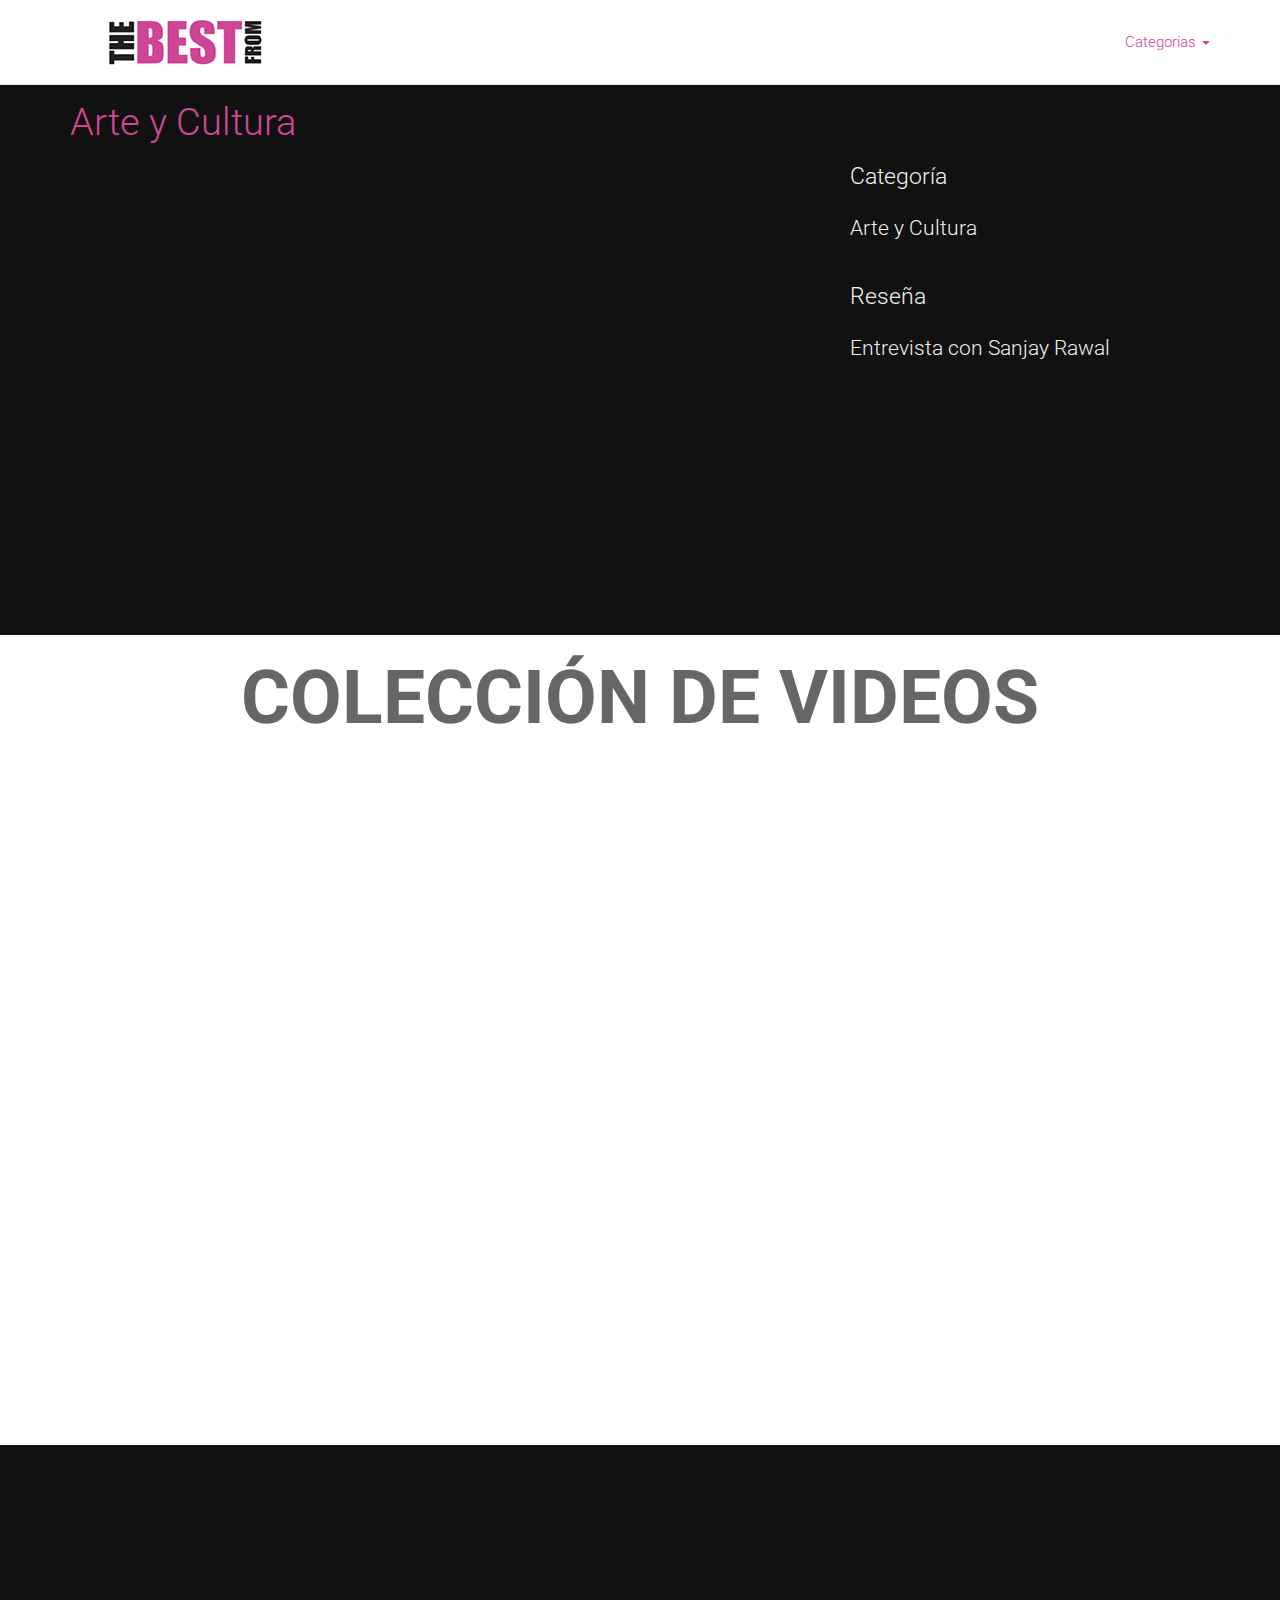
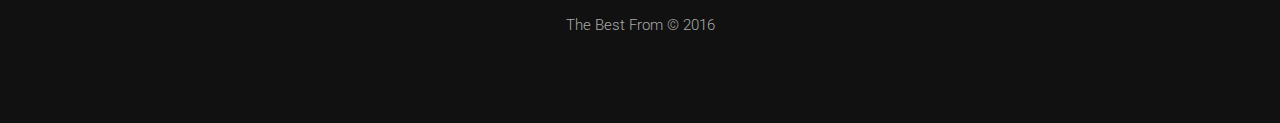
==== commit 50af3040: "added jellyfishlogo along with removal of heading text" ====
--- a/arte-y-cultura.html
+++ b/arte-y-cultura.html
@@ -128,7 +128,7 @@
     <div class="container">
         <div class="row">
             <div class="col-sm-12">
-                <h2>Video destacado en Arte y Cultura</h2>
+                <h2>Arte y Cultura</h2>
             </div>
         </div>
         <div class="row">
